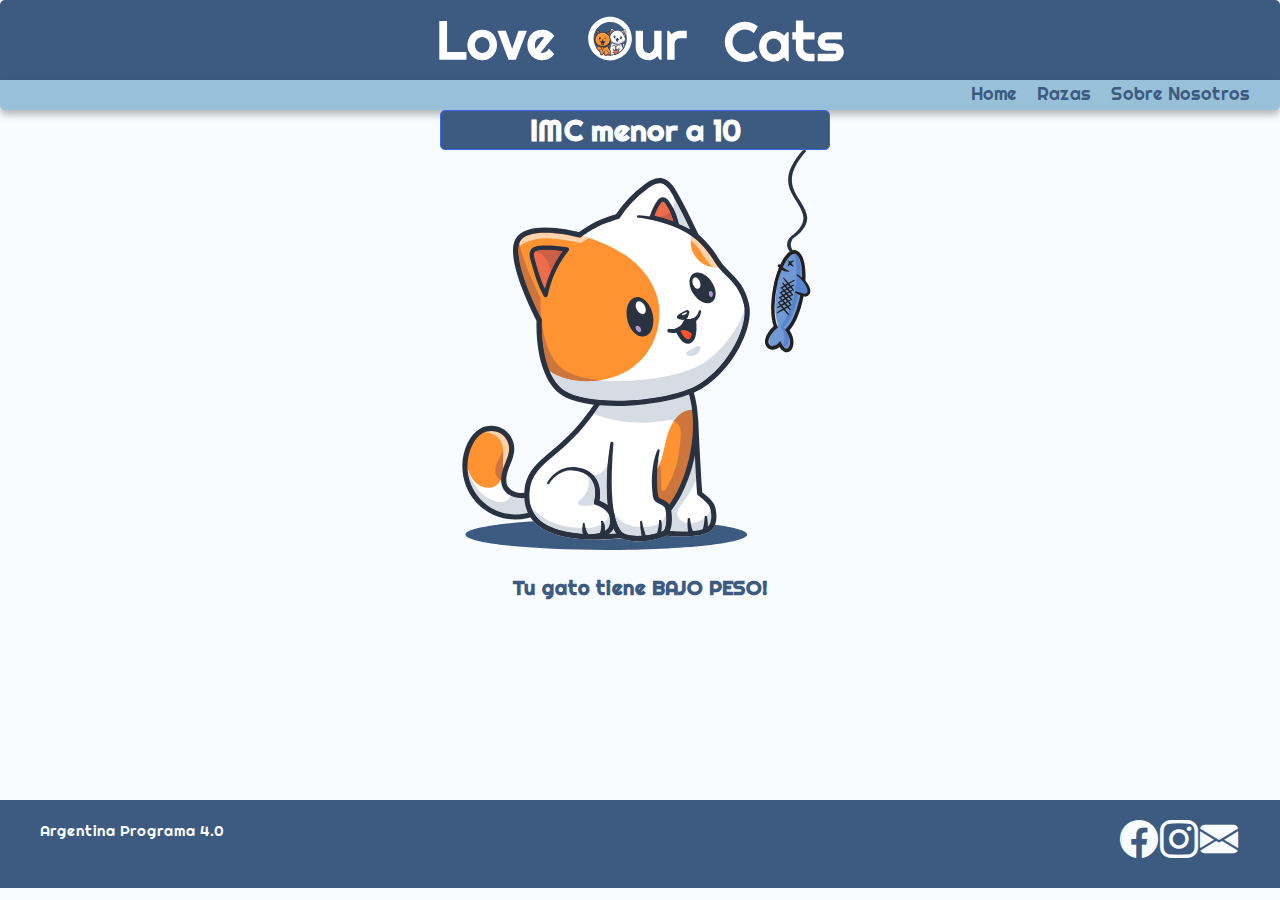
==== gatoflaco.html @ 62e47397 "AvanzadoVersion1" ====
<!DOCTYPE html>
<html lang="es">
<head>
    <meta charset="UTF-8">
    <meta http-equiv="X-UA-Compatible" content="IE=edge">
    <meta name="viewport" content="width=device-width, initial-scale=1.0">
    <link rel="stylesheet" href="https://cdn.jsdelivr.net/npm/bootstrap-icons@1.10.4/font/bootstrap-icons.css">
    <link rel="stylesheet" href="./css/style.css">
    <title>Gato Flaco</title>
</head>
<body>
    <header>
        <img src="./svg/Love our cats.svg" alt="Love Our Cats">
    </header>
    <main>
            <div class="encabezadoCeleste">
                <nav>
                    <a href="./index.html">Home</a>
                    <a href="./razas.html">Razas</a>
                    <a href="./sobre.html">Sobre Nosotros</a>
    
                </nav>
            </div>
            <div class="respuestaGato">
                <h1>IMC menor a 10</h1>
                <img src="./svg/Gato flaco.svg" alt="Gato muy flaco">
                <br>
                <h2>Tu gato tiene BAJO PESO!</h2>

            </div>
    </main>
    <footer class="piePagina">
        <div class="contenedorPie">
            <div class="contenedor-row">
                <div class="box">
                    <h3> Argentina Programa 4.0</h3>
                   
                </div>
                
                <div class="box-redes">
                    <div  class="redes">
                        <i class="bi bi-facebook"></i>
                        <i class="bi bi-instagram"></i>
                        <i class="bi bi-envelope-fill"></i>
                    </div>
                </div>
            </div>
        </div> 
    </footer>
    
</body>
</html>
---- css/style.css ----
@import url('https://fonts.googleapis.com/css2?family=Righteous&display=swap');
*{
    font-family: 'Righteous', cursive;
    margin: 0px;
    padding: 0px;
    list-style: none; /**Elimina los puntos de la lista*/

}
:root{
    --blancoceleste: #F9FDFF;
    --blancopuro: #ffffff;
    --azul: #3D5A80;
    --celeste: #98C1D9;
    --gris1: #656565;
    --gris2: #8B8B8B;
    --gris3: #696969;
}

body{
    background-color: #f9fcff;
}
/*///HEADER////*/

header{
    background-color: var(--azul);
    display: flex;
    align-items: center;
    border-radius: 5px 5px 0px 0px;
    padding: 5px;
    color:var(--gris1); 
    justify-content: space-around; 
     
}
header div{
    display: flex;
    flex-direction: row;
 }
.encabezadoCeleste{
    width: 100%;
    height: 30px;
    background-color: var(--celeste); 
    border-radius: 0px 0px 5px 5px;
    box-shadow:  0px 5px 7px rgba(0, 0, 0, 0.267);

}
img{
    width: 50%;
    height: 70px;
    
}

/*//Main//*/

main{
    min-height: 80vh;
    display: flex;
    flex-direction: column;
    align-items: center;
   
}

nav a{
    font-size: 18px;
    text-decoration: none;
    font-family:'Righteous', cursive;
    color:var(--azul);
    padding-top: 2px;
    padding-right: 20px;
    transition: all .3s ease;
}
nav a:hover{
   color: var(--blancoceleste);
   text-shadow: 2px 2px 4px var(--gris3);

}
nav{
    display: flex;
    justify-content:right;
    padding-right: 10px;

}
h1{
    font-size: 30px;
    color: var(--azul);
    text-align: center;
    margin-right: 10px; /* desplaza hacia la derecha el Icono*/
}


/*//  Footer//*/
footer{
    
    background-color: var(--azul);
    color:rgb(41, 41, 41);
}

.contenedorPie{
    color: (--blancopuro);
    max-width: 1200px;
    margin: 0 auto;
}

.piePagina{
    background-color: var(--azul);
    padding: 20px 0px;  
}
.contenedor-row{
    display: flex;
    flex-wrap: wrap;
    justify-content: space-between;
}

.piePagina .contenedorPie .box{   
    width: 40%; 
}
h3{
    font-size: 15px;
    color: var(--blancopuro);
    margin-bottom: 25px;        
    font-weight: 500;
    display: inline-block;
}
.box a{
    font-size: 18px;
    text-decoration: none;
    color: var(--blancopuro);
    display: block;
    margin-bottom: 7px;
    transition: all .3s ease; /* animación*/ 
}
.box a:hover{
    color: var(--celeste);
    padding-left: 6px;

}
.redes {
    display: flex;
    flex-direction: row  ;    
}
.redes i{
    font-size: 38px;
    display: inline-block;
    min-height: 30px;
    width: 30px;
    background-color: rgb(61, 90, 128);
    margin: 0 10px 10px 0;
    text-align: center;
    line-height: 30px;
    border-radius: 50%;
    color:var(--blancoceleste);
    transition: all .3s ease;
}
.redes a:hover{
    background-color: var(--celeste);
    color:var(--azul);
}
/*//Formulario//*/

main form{
    display: flex;
    flex-direction: column;
    gap:3vh;
    width: 70%;
    
}
main form .inputContainer{
    border: none;
    width: 100%;
    color: var(--gris1);
    background-color: var(--blancoceleste);
    flex-direction: column;
    gap:1vh;
}
main form .inputContainer input, select{
    border:none;
    border-bottom: 1px solid var(--gris2);
    padding:10px;
    font-size:18px;
    background-color: var(--blancoceleste);
}

.btn-calcular{
    background-color: var(--azul);
    color:var(--blancopuro);
    border: 1px solid rgb(57, 102, 236);
    padding: 10px;
    border-radius: 5px;
    width:200px;
    height:50px;
    font-size: 18px;
   }
input,select{
    font-size: 18px;
}

main form .inputContainer{
    display:flex;
    width: 100%;
    flex-direction: column;
    gap:1vh;
}

.bi-patch-question-fill{
    color:#3D5A80;
    font-size: 20px;
}
.bi-printer-fill{
    color:#3D5A80;
    font-size: 25px;
}

/*//Resultado Formulario//*/

.contenedorMascota{
    display:flex;
    flex-wrap: wrap;
    justify-content: center;
    gap:30px;
}
.imc-card{
    background-color: var(--azul);
    color: var(--blancoceleste);
    padding:10px;
    width: 300px;
    border-radius: 5px;
}
/*/ Estilo Medidas//*/

.medidasGato img{
    width:100%; 
    height:100%;
    border-radius: 5px;
}


/*//Estilos Razas //*/

select{
    font-size: 18px;
}
.selectRazas{
    color: var(--azul);
    
}
.razas{
    display: flex;
    flex-direction: column;
    justify-content: space-between;
    padding: 20px;
}
.contenedorHTML{
    display: flex;
    flex-direction: column;
    justify-content: space-between;
    padding: 20px;
}

.contenedorRaza{
    display: flex;
    justify-content: center;
    gap:30px;
    flex-wrap: wrap;
    padding: 50px;
    margin-bottom: 20px;
      
}
.cardGato{
    background-color: var(--blancoceleste);
    color: var(--blancopuro);
    font-family:'Righteous', cursive;
    padding: 30px;
    border-radius: 5px;
    box-shadow: 0 0 10px var(--gris3);
   
}
.cardGato img{
    width:200px; 
    height:100%;
    border-radius: 5px;
}


/*//Sobre Nosotros  //*/

.h1Sobre{
    display: flex;
    justify-content: left;
    padding-left: 40px;
}
.nosotrosRow{
    display: flex;
    flex-direction: row;
    justify-content: left;
    padding-top: 10vh;

}
.equipo{
    width: 100%;
    height:100%;
    justify-content: left;
}
.integrantes{
    display:flex;
}
.presentacion{
    list-style: none;
    margin-left: 10px;
    padding-left: 0;
    padding: 30px;
}
.presentacion li{
    position: relative;
    padding-left: 20px;
}
.presentacion li:before{
    content: '';
    width: 10px;
    height: 10px;
    position: absolute;
    background-image: url('../svg/Patitas\ azules.svg');
    background-size: cover;
    background-position: center;
    left: 0;
    top: 50%;
    transform: translateY(-50%);
}
.imagenGatos img{
    width: 100%;
    height: 100%;
}


/*// Estilo gatoflaco, gatogordo, gatook //*/
.respuestaGato img{
    width:400px;
    height: 400px;
 }
.respuestaGato h1{
    border-bottom:2px solid var(--azul);
    color: var(--blancopuro);
    background-color: var(--azul);
    border: 1px solid rgb(57, 102, 236);
    border-radius: 5px;
  
}
.respuestaGato h2{
    color: var(--azul);
    text-align: center;
    font-size: 20px;
    margin: 20px;
    
}

/*// Meedia Query//*/

@media screen and (max-width:800px)
{ 
    html{
        font-size: 12px;
   
    }
    input,select{
        font-size: 10px;
    }
    footer{
        font-size: 10px;
    }
}
@media screen and (max-width:450px)
{ 
    html{
        font-size: 10px;
    }
    input,select{
        font-size: 8px;
    }
    footer{
        font-size: 8px;
    }
    .contenedorMascota{
        border-radius: 5px;
    }
}
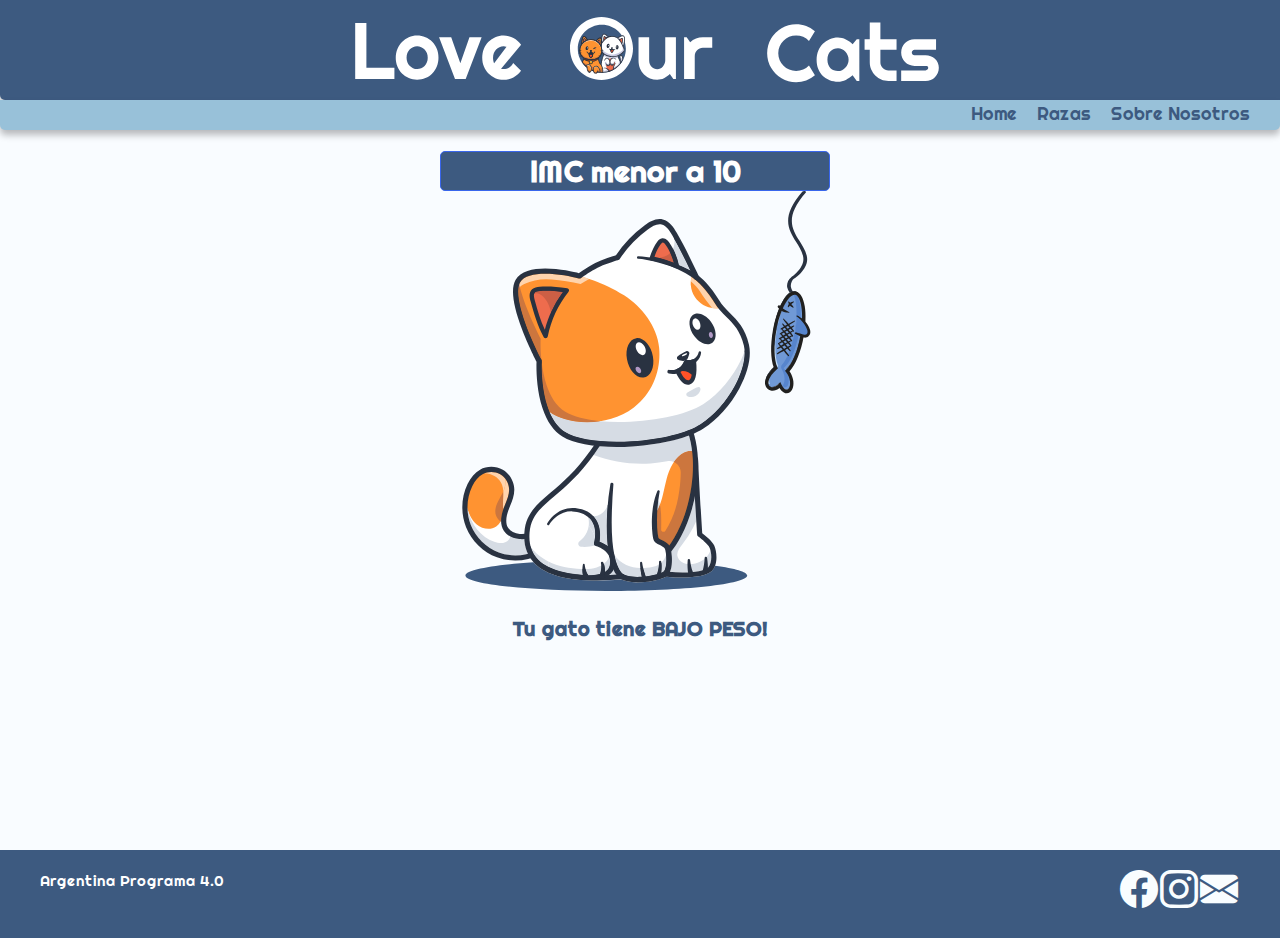
==== commit ebf57dea: "AvanzadoVersion2" ====
--- a/gatoflaco.html
+++ b/gatoflaco.html
@@ -10,23 +10,24 @@
 </head>
 <body>
     <header>
-        <img src="./svg/Love our cats.svg" alt="Love Our Cats">
+        <div class="encabezadoAzul">
+            <img src="./svg/Love our cats.svg" alt="Love Our Cats">
+        </div>
+        <div class="encabezadoCeleste">
+            <nav>
+                <a href="./index.html">Home</a>
+                <a href="./razas.html">Razas</a>
+                <a href="./sobre.html">Sobre Nosotros</a>
+            </nav>
+        </div>
     </header>
     <main>
-            <div class="encabezadoCeleste">
-                <nav>
-                    <a href="./index.html">Home</a>
-                    <a href="./razas.html">Razas</a>
-                    <a href="./sobre.html">Sobre Nosotros</a>
-    
-                </nav>
-            </div>
+            <br>
             <div class="respuestaGato">
                 <h1>IMC menor a 10</h1>
                 <img src="./svg/Gato flaco.svg" alt="Gato muy flaco">
                 <br>
                 <h2>Tu gato tiene BAJO PESO!</h2>
-
             </div>
     </main>
     <footer class="piePagina">
--- a/css/style.css
+++ b/css/style.css
@@ -21,45 +21,26 @@
 }
 /*///HEADER////*/
 
-header{
-    background-color: var(--azul);
+.encabezadoAzul{
+    width: 100%;
+    height: 90px;
+    background-color: var(--azul); 
+    border-radius: 0px 0px 5px 5px;
+    box-shadow:  0px 5px 7px rgba(0, 0, 0, 0.267);
     display: flex;
     align-items: center;
-    border-radius: 5px 5px 0px 0px;
     padding: 5px;
     color:var(--gris1); 
-    justify-content: space-around; 
-     
-}
-header div{
-    display: flex;
-    flex-direction: row;
- }
+    justify-content: space-around;  
+}
 .encabezadoCeleste{
     width: 100%;
     height: 30px;
     background-color: var(--celeste); 
     border-radius: 0px 0px 5px 5px;
     box-shadow:  0px 5px 7px rgba(0, 0, 0, 0.267);
-
-}
-img{
-    width: 50%;
-    height: 70px;
-    
-}
-
-/*//Main//*/
-
-main{
-    min-height: 80vh;
-    display: flex;
-    flex-direction: column;
-    align-items: center;
-   
-}
-
-nav a{
+ }
+ nav a{
     font-size: 18px;
     text-decoration: none;
     font-family:'Righteous', cursive;
@@ -79,6 +60,16 @@
     padding-right: 10px;
 
 }
+/*//Main//*/
+main{
+    min-height: 80vh;
+    display: flex;
+    flex-direction: column;
+    align-items: center;
+   
+}
+
+
 h1{
     font-size: 30px;
     color: var(--azul);
